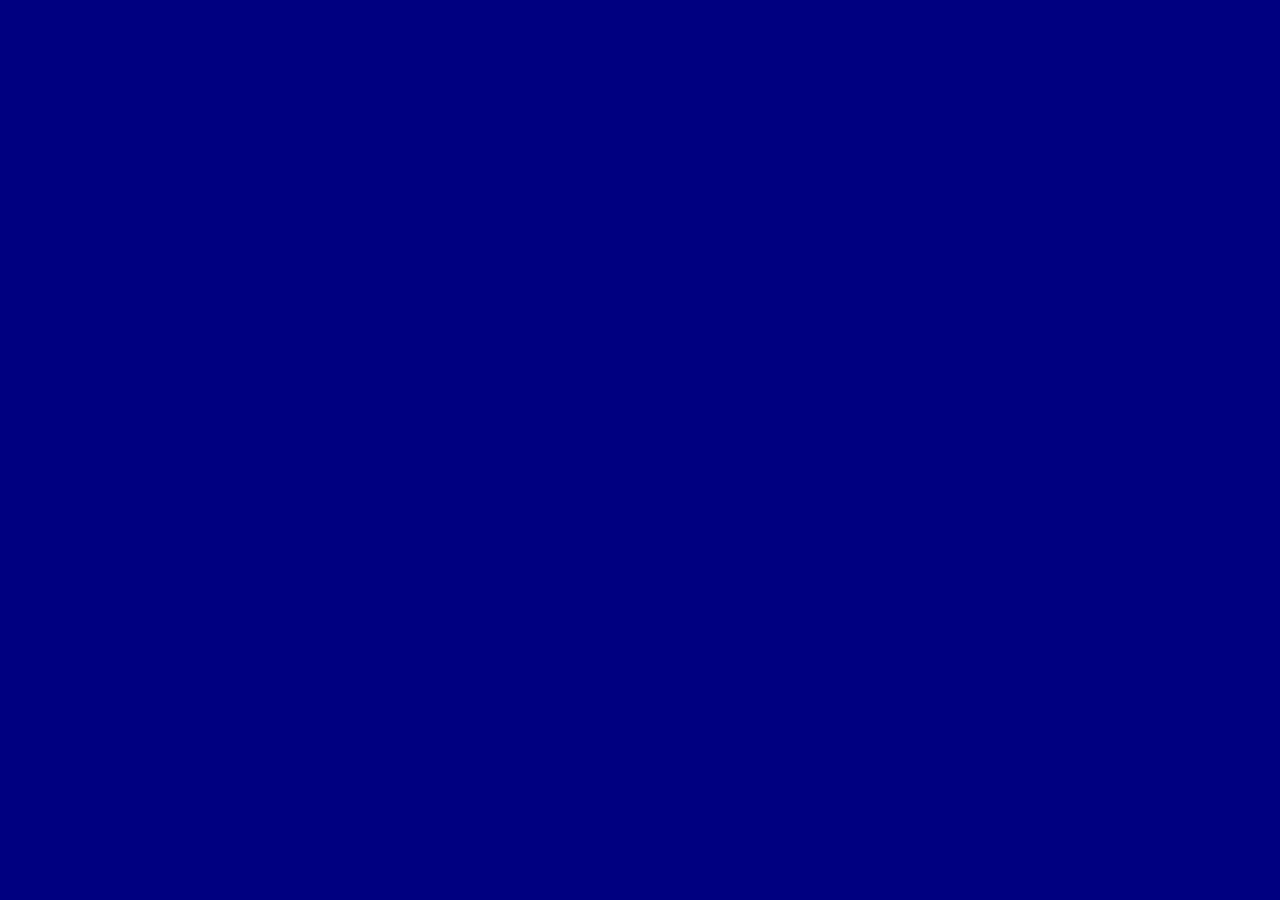
==== Responsive-design/index.html @ 73395351 "responsive design" ====
<!DOCTYPE html>
<html lang="en">
<head>
  <meta charset="UTF-8">
  <meta http-equiv="X-UA-Compatible" content="IE=edge">
  <meta name="viewport" content="width=device-width, initial-scale=1.0">
  <title>Responsividade</title>
  <link rel="stylesheet" href="styles.css">
</head>
<body>
  <div class="">

  </div>
</body>
<script src="script.js"></script>
</html>
---- Responsive-design/styles.css ----
@media screen and (min-width: 600px) {
  body {
    background-color: black;
  }
}

@media screen and (min-width: 800px) {
  body {
    background-color: green;
  }
}

@media screen and (min-width: 1000px) {
  body {
    background-color: navy;
  }
}
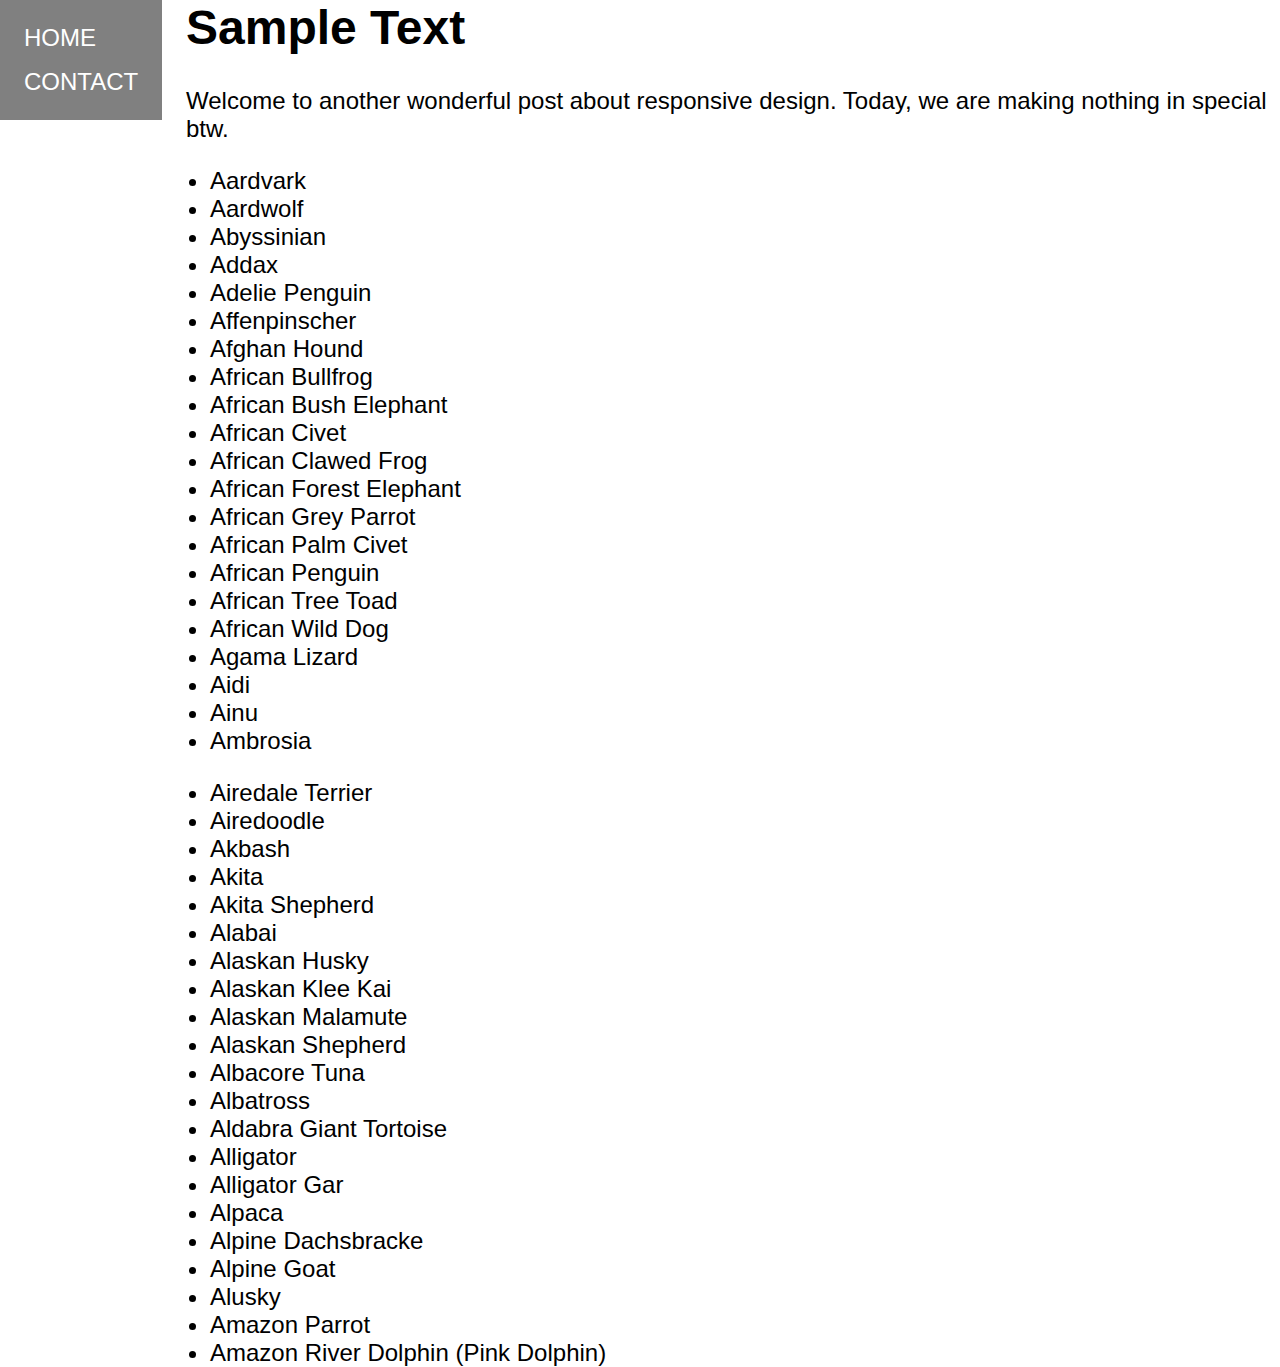
==== commit 0f6e552b: "responsive" ====
--- a/Responsive-design/index.html
+++ b/Responsive-design/index.html
@@ -8,9 +8,71 @@
   <link rel="stylesheet" href="styles.css">
 </head>
 <body>
-  <div class="">
+  <header>
+    <nav>
+      <ul>
+        <li>HOME</li>
+        <li>CONTACT</li>
+      </ul>
+    </nav>
+  </header>
+  <main>
+    <article>
+      <h1>Sample Text</h1>
+      <p>
+        Welcome to another wonderful post about responsive design. Today, we are making nothing in special btw.
+      </p>
+      <div class="container">
+        <ul>
+          <li>Aardvark</li>
+          <li>Aardwolf</li>
+          <li>Abyssinian</li>
+          <li>Addax</li>
+          <li>Adelie Penguin</li>
+          <li>Affenpinscher</li>
+          <li>Afghan Hound</li>
+          <li>African Bullfrog</li>
+          <li>African Bush Elephant</li>
+          <li>African Civet</li>
+          <li>African Clawed Frog</li>
+          <li>African Forest Elephant</li>
+          <li>African Grey Parrot</li>
+          <li>African Palm Civet</li>
+          <li>African Penguin</li>
+          <li>African Tree Toad</li>
+          <li>African Wild Dog</li>
+          <li>Agama Lizard</li>
+          <li>Aidi</li>
+          <li>Ainu</li>
+          <li>Ambrosia</li>
+        </ul>
+        <ul>
+          <li>Airedale Terrier</li>
+          <li>Airedoodle</li>
+          <li>Akbash</li>
+          <li>Akita</li>
+          <li>Akita Shepherd</li>
+          <li>Alabai</li>
+          <li>Alaskan Husky</li>
+          <li>Alaskan Klee Kai</li>
+          <li>Alaskan Malamute</li>
+          <li>Alaskan Shepherd</li>
+          <li>Albacore Tuna</li>
+          <li>Albatross</li>
+          <li>Aldabra Giant Tortoise</li>
+          <li>Alligator</li>
+          <li>Alligator Gar</li>
+          <li>Alpaca</li>
+          <li>Alpine Dachsbracke</li>
+          <li>Alpine Goat</li>
+          <li>Alusky</li>
+          <li>Amazon Parrot</li>
+          <li>Amazon River Dolphin (Pink Dolphin)</li>
+        </ul>
+      </div>
+    </article>
 
-  </div>
+  </main>
 </body>
 <script src="script.js"></script>
 </html>--- a/Responsive-design/styles.css
+++ b/Responsive-design/styles.css
@@ -1,17 +1,88 @@
-@media screen and (min-width: 600px) {
-  body {
-    background-color: black;
+body {
+  margin: 0;
+  padding: 0;
+  font-size: 1.5rem;
+  font-family: Arial, Helvetica, sans-serif;
+  height: 100vh;
+  width: 100vw;
+  max-width: 100%;
+}
+
+p {
+  margin-top: 0;
+  padding-left: 1rem;
+}
+
+article {
+  margin-left: 170px;
+}
+
+header {
+  float: left;
+}
+
+nav {
+  background-color: gray;
+}
+
+h1 {
+  padding-left: 1rem;
+  margin-top: 0;
+}
+
+h2 {
+  width: fit-content;
+  margin: 0;
+  padding: 0;
+}
+
+nav ul {
+  list-style-type: none;
+  margin: 0;
+  padding: 1rem;
+}
+
+nav li {
+  color: white;
+  padding: 0.5rem;
+}
+
+nav li:hover {
+  color: rgb(190, 187, 187);
+  padding: 0.5rem;
+  cursor: pointer;
+}
+
+@media screen and (max-width: 501px) {
+  h1 {
+  padding-left: 1rem;
+  margin-top: 1rem;
+  }
+  article {
+    font-size: 1.1rem;
+    margin: auto;
+  }
+  header {
+    float: none;
+    text-align: center;
   }
 }
 
-@media screen and (min-width: 800px) {
-  body {
-    background-color: green;
+@media screen and (min-width: 501px) and (max-width: 800px) {
+  h1 {
+    padding-left: 1rem;
+    margin-top: 1rem;
+  }
+  article {
+    font-size: 1.1rem;
+    margin: auto;
+  }
+  header {
+    float: none;
+    text-align: center;
+  }
+  .container {
+    display: flex;
+    justify-content: space-between;
   }
 }
-
-@media screen and (min-width: 1000px) {
-  body {
-    background-color: navy;
-  }
-}
